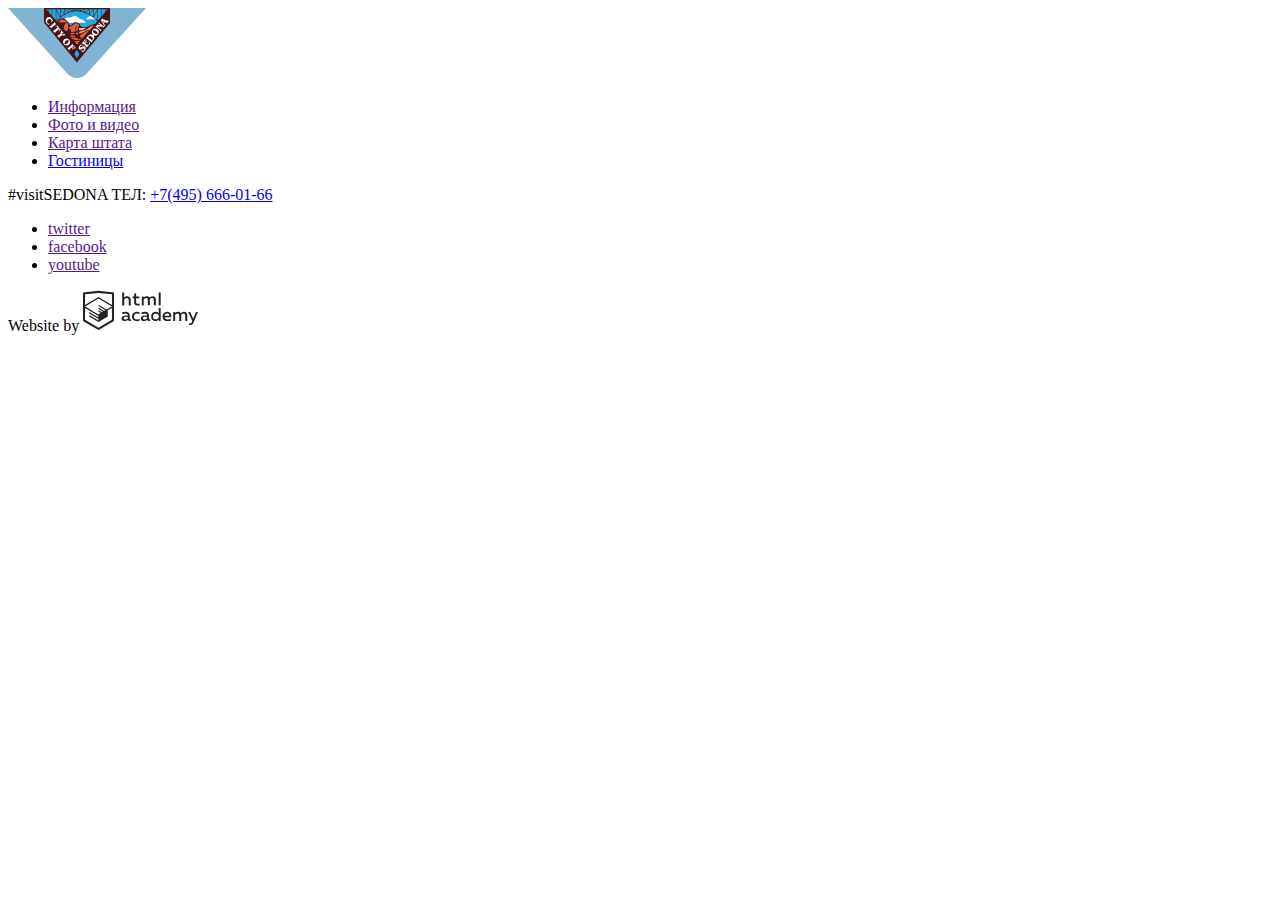
==== blank.html @ cc102a4e "форма на главной" ====
<!DOCTYPE html>
<html lang="ru">
  <head>
    <meta charset="utf-8">
    <title>HTML Academy: Седона</title>
  </head>
  <body>
    <div> <!--Контентная область-->
      <header>
        <a>
          <img src="img\logo-sedona.svg" width="138px" height="70px" alt="логотип седона">
        </a>
        <nav>
          <ul>
            <li><a href="">Информация</a></li>
            <li><a href="">Фото и видео</a></li>
            <li><a href="">Карта штата</a></li>
            <li><a href="hotels.html">Гостиницы</a></li>
          </ul>
        </nav>
      </header>
      <footer>
        <div>
          <p>#visitSEDONA ТЕЛ: <a href="tel:+79456660166">+7(495) 666-01-66</a></p>
        </div>
        <div>
          <ul>
            <li><a href="">twitter</a></li>
            <li><a href="">facebook</a></li>
            <li><a href="">youtube</a></li>
          </ul>
        </div>
        <div>
          <p>
            Website by
            <a href="https://htmlacademy.ru/intensive/htmlcss">
              <img src="img\logo-htmlacademy.svg" width="115px" height="41px" alt="логотип htmlacademy">
            </a>
          </p>
        </div>
      </footer>
    </div>
  </body>
</html>
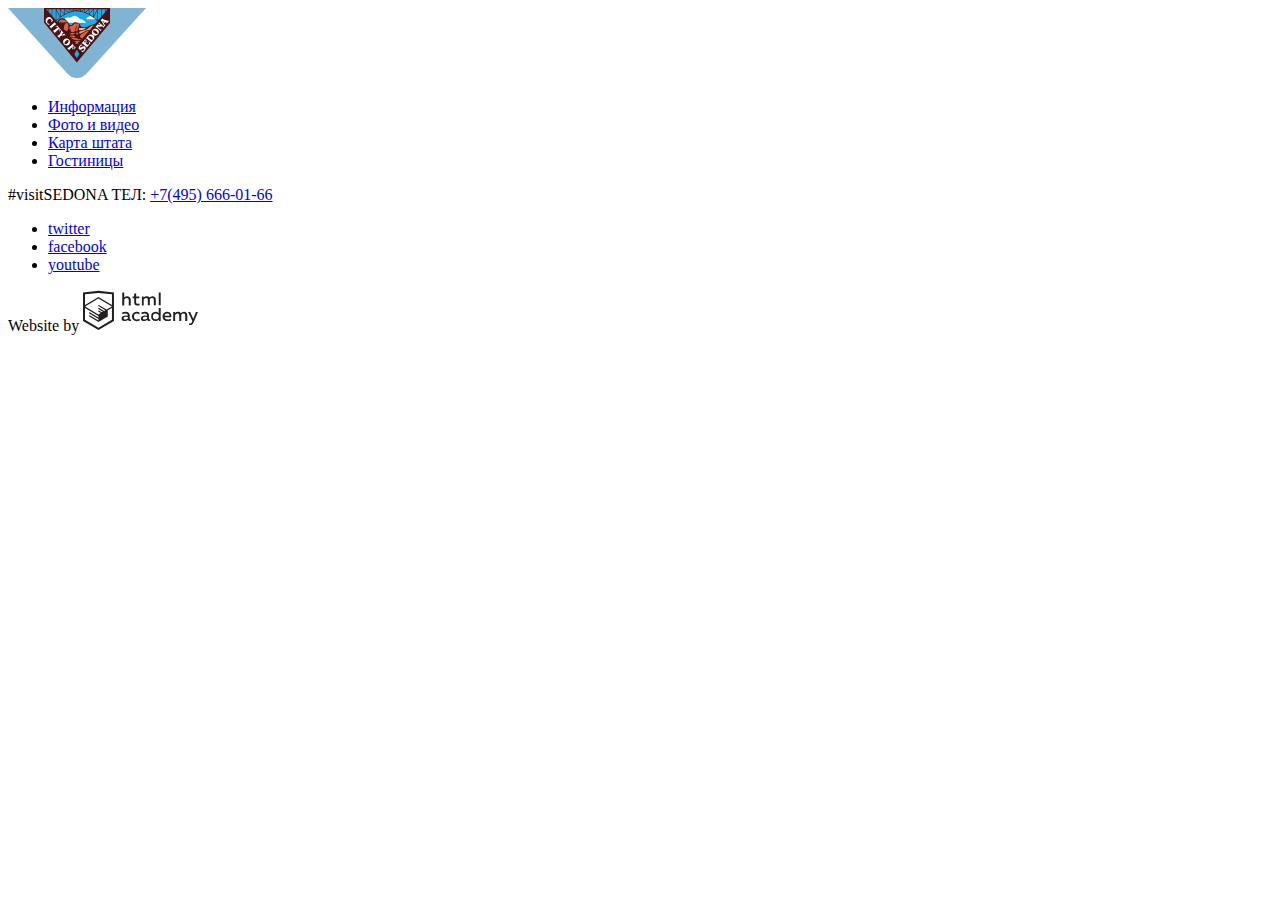
==== commit e69f8ecc: "правки" ====
--- a/blank.html
+++ b/blank.html
@@ -12,9 +12,9 @@
         </a>
         <nav>
           <ul>
-            <li><a href="">Информация</a></li>
-            <li><a href="">Фото и видео</a></li>
-            <li><a href="">Карта штата</a></li>
+            <li><a href="blank.html">Информация</a></li>
+            <li><a href="blank.html">Фото и видео</a></li>
+            <li><a href="blank.html">Карта штата</a></li>
             <li><a href="hotels.html">Гостиницы</a></li>
           </ul>
         </nav>
@@ -25,9 +25,9 @@
         </div>
         <div>
           <ul>
-            <li><a href="">twitter</a></li>
-            <li><a href="">facebook</a></li>
-            <li><a href="">youtube</a></li>
+            <li><a href="blank.html">twitter</a></li>
+            <li><a href="blank.html">facebook</a></li>
+            <li><a href="blank.html">youtube</a></li>
           </ul>
         </div>
         <div>
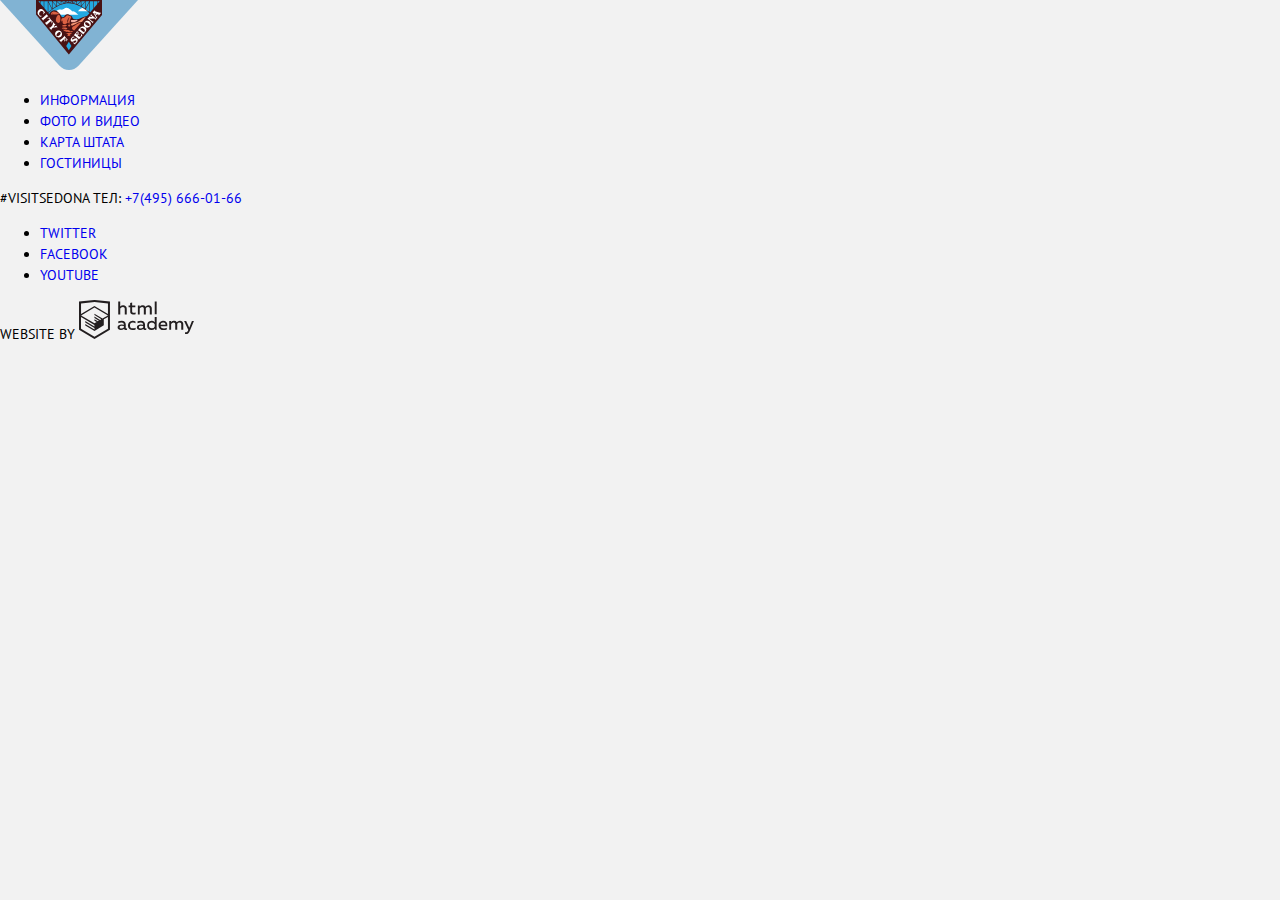
==== commit bbfef7d5: "введение в css" ====
--- a/blank.html
+++ b/blank.html
@@ -3,11 +3,14 @@
   <head>
     <meta charset="utf-8">
     <title>HTML Academy: Седона</title>
+    <link href="https://fonts.googleapis.com/css2?family=PT+Sans:wght@400;700&display=swap" rel="stylesheet">
+    <link href="css/normalize.css" rel="stylesheet">
+    <link href="css/style.css" rel="stylesheet">
   </head>
   <body>
     <div> <!--Контентная область-->
       <header>
-        <a>
+        <a href="index.html">
           <img src="img\logo-sedona.svg" width="138px" height="70px" alt="логотип седона">
         </a>
         <nav>
--- a/css/style.css
+++ b/css/style.css
@@ -0,0 +1,331 @@
+/* Variables */
+
+:root {
+  --basic-grey: #888888;
+  --basic-black: #000000;
+  --basic-white: #FFFFFF;
+  --basic-mine-shaft: #333333;
+  --basic-half-baked : #81B3D2;
+  --basic-pine-cone: #766357;
+  --basic-gallery: #EEEEEE;
+  --basic-concrete: #F2F2F2;
+  --basic-dove-gray: #666666;
+
+  --button-hover-fountain-blue: #669EC0;
+  --button-push-steel-blue: #5496BD;
+  --button-hover-kabul: #604E43;
+  --button-push-mondo: #503E33;
+  --input-hover-gallery: #EBEBEB;
+}
+
+/* Global */
+
+body {
+  min-width: 1280px;
+  margin: 0;
+  padding: 0;
+  font-family: 'PT Sans', sans-serif;
+  font-size: 14px;
+  line-height: 21px;
+  font-weight: 400;
+  color: var(--basic-black);
+  text-transform: uppercase;
+  background-color: var(--basic-concrete);
+}
+
+a {
+  text-decoration: none;
+}
+
+img {
+  max-width: 100%;
+  height: auto;
+}
+
+.content-area {
+  max-width: 1200px;
+  background-color: var(--basic-white);
+}
+
+/* Main navigation */
+
+.main-navigation {
+  font-size: 14px;
+  line-height: 26px;
+  font-weight: bold;
+  background-color: var(--basic-white);
+}
+
+.site-navigation {
+  margin: 0;
+  padding: 0;
+  list-style: none;
+}
+
+.site-navigation a {
+  color: var(--basic-black);
+}
+
+.site-navigation a:hover,
+.site-navigation a:focus {
+  color: var(--basic-half-baked);
+}
+
+.site-navigation a:active {
+  opacity: 0.3;
+}
+
+/* Why Sedona */
+
+.why-sedona-text {
+  font-size: 21px;
+  line-height: 26px;
+  font-weight: bold;
+  text-align: center;
+}
+
+.five-reasons-text {
+  line-height: 26px;
+  text-align: center;
+}
+
+.first-second-reason {
+  text-align: center;
+  color: var(--basic-white);
+  background-color: var(--basic-half-baked);
+}
+
+.other-reasons {
+  text-align: center;
+  color: var(--basic-black);
+}
+
+.other-reasons p {
+  color: var(--basic-mine-shaft);
+}
+
+.background-gallery {
+  background-color: var(--basic-gallery);
+}
+
+/* Hotel search */
+
+.interested {
+  font-size: 30px;
+  line-height: 24px;
+  text-align: center;
+  font-weight: bold;
+}
+
+.hotel-search-text {
+  font-size: 14px;
+  line-height: 24px;
+  text-align: center;
+  color: var(--basic-mine-shaft);
+}
+
+.hotel-search .button {
+  font-family: 'PT Sans', sans-serif;
+  font-size: 21px;
+  line-height: 26px;
+  text-align: center;
+  color: var(--basic-white);
+  border: none;
+  text-transform: uppercase;
+}
+
+.color-pine-cone {
+  background-color: var(--basic-pine-cone);
+}
+
+.color-pine-cone:hover,
+.color-pine-cone:focus {
+  background-color: var(--button-hover-kabul);
+}
+
+.color-pine-cone:active {
+  background-color: var(--button-push-mondo);
+}
+
+.color-half-baked {
+  background-color: var(--basic-half-baked);
+}
+
+.color-half-baked:hover,
+.color-half-baked:focus {
+  background-color: var(--button-hover-fountain-blue);
+}
+
+.color-half-baked:active {
+  background-color: var(--button-push-steel-blue);
+}
+
+.hotel-search-form p {
+  line-height: 26px;
+  font-weight: bold;
+}
+
+.hotel-search-form input {
+  color: var(--basic-black);
+  font-weight: bold;
+  background-color: var(--basic-concrete);
+  border: none;
+}
+
+.hotel-search-form input:hover {
+  background-color: var(--input-hover-gallery);
+}
+
+.hotel-search-form input:focus {
+  background-color: var(--basic-white);
+  border: 2px solid #E5E5E5;
+  box-sizing: border-box;
+}
+
+/* Footer */
+
+.phone {
+  font-size: 21px;
+  line-height: 26px;
+  font-weight: bold;
+}
+
+.phone a {
+  color: var(--basic-black);
+}
+
+.website-by {
+  line-height: 26px;
+}
+
+/* hotels.html */
+
+/* Filter */
+
+.filter {
+  line-height: 21px;
+  color: var(--basic-white);
+  background-color: var(--basic-grey);
+}
+
+.filter legend {
+  font-size: 16px;
+  font-weight: bold;
+}
+
+.filter ul {
+  list-style: none;
+  padding: 0;
+  margin: 0;
+}
+
+.filter-button {
+  font-family: 'PT Sans', sans-serif;
+  margin: 0;
+  padding: 0;
+  font-size: 14px;
+  line-height: 21px;
+  text-transform: uppercase;
+  color: var(--basic-white);
+  background-color: rgba(0, 0, 0, 0);
+  border: 2px solid #FFFFFF;
+  box-sizing: border-box;
+  border-radius: 2px;
+}
+
+.filter-button:hover {
+  color: var(--basic-black);
+  background-color: var(--basic-white);
+  border: 2px solid #FFFFFF;
+  box-sizing: border-box;
+  border-radius: 2px;
+}
+
+/* Sorting */
+
+.sorting ul {
+  list-style: none;
+  padding: 0;
+  margin: 0;
+}
+
+.sorting-count {
+  font-size: 21px;
+  line-height: 26px;
+  font-weight: bold;
+}
+
+.sorting-button {
+  font-size: 12px;
+  line-height: 18px;
+  color: var(--basic-black);
+}
+
+.sorting-current {
+  color: var(--basic-half-baked);
+}
+
+.sorting-unselected {
+  opacity: 0.3;
+  border-bottom: 1px dashed var(--basic-half-baked);
+}
+
+.sorting-unselected:hover,
+.sorting-unselected:focus {
+  opacity: 1;
+  color: var(--basic-half-baked);
+}
+
+.sorting-unselected:active {
+  opacity: 1;
+  color: var(--basic-black);
+  border: none;
+}
+
+/* Hotels list */
+
+.hotels-list {
+  list-style: none;
+  padding: 0;
+  margin: 0;
+}
+
+.hotels-list h2 {
+  line-height: 26px;
+  color: var(--basic-black);
+}
+
+.hotels-list h2:hover,
+.hotels-list h2:focus {
+  color: var(--basic-half-baked);
+}
+.hotels-list h2:active {
+  opacity: 0.3;
+}
+
+.hotels-list span {
+  line-height: 21px;
+}
+
+.hotels-list .button {
+  line-height: 21px;
+  font-weight: bold;
+  color: var(--basic-white);
+}
+
+.raiting-text {
+  color: var(--basic-dove-gray);
+  background-color: var(--basic-concrete);
+}
+/* Visually hidden */
+
+.visually-hidden {
+  position: absolute;
+  width: 1px;
+  height: 1px;
+  margin: -1px;
+  padding: 0;
+  overflow: hidden;
+  border: 0;
+  clip: rect(0 0 0 0)
+}
